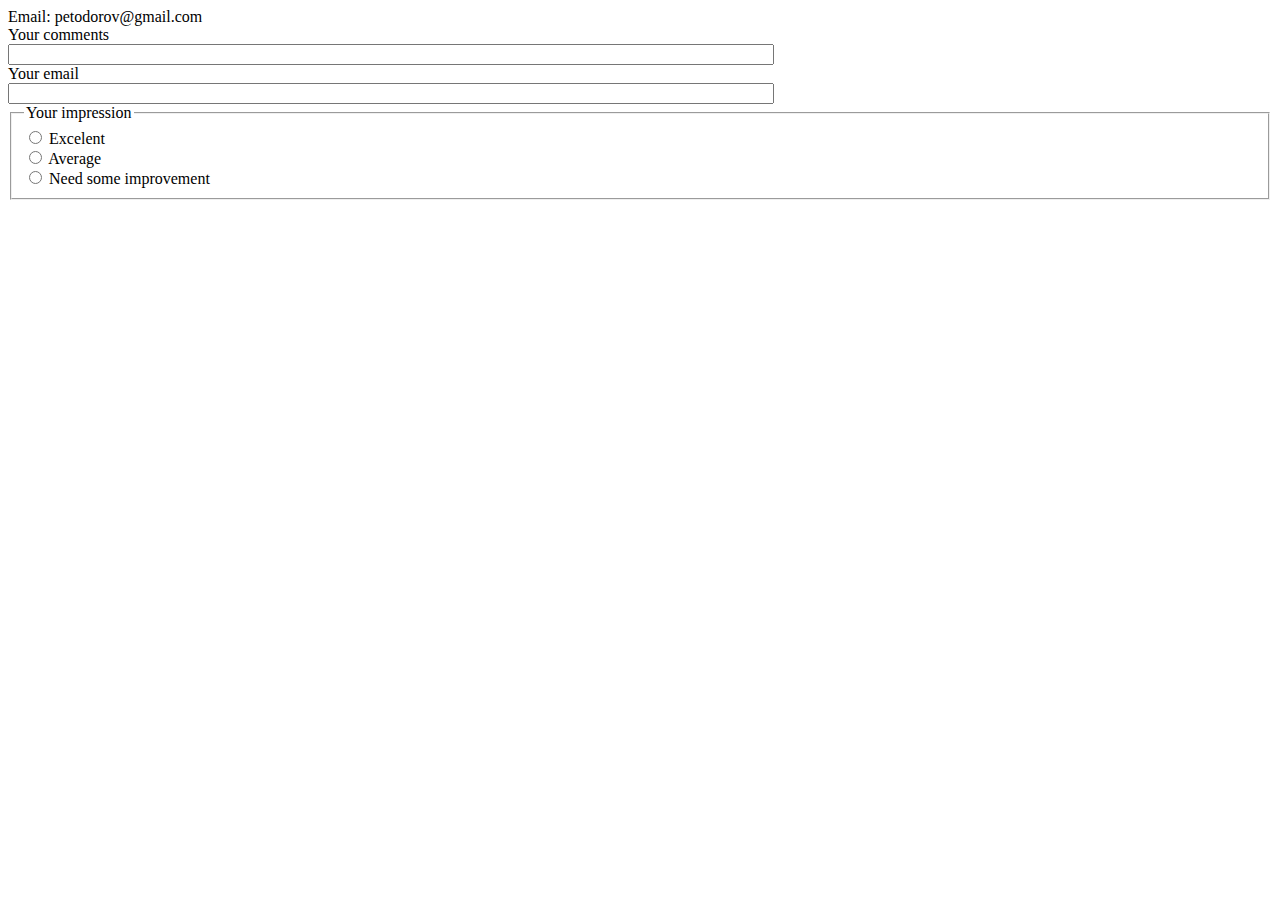
==== HTML-Personal Site/contacts.html @ b2dbfbba "adds contact form" ====
<!DOCTYPE html>
<html lang="en">

<head>
    <meta charset="UTF-8">
    <meta name="viewport" content="width=device-width, initial-scale=1.0">
    <meta http-equiv="X-UA-Compatible" content="ie=edge">
    <title>Contacts</title>
    <link rel="stylesheet" href="contacts.css">
</head>

<body>
    <div>Email: petodorov@gmail.com</div>
    <form action="" method="POST">
        <div class="input-container">
            <label for="comment">Your comments</label>
            <input type="textfield" name="comment" id="comment">
            <br>
            <label for="email">Your email</label>
            <input type="email" name="email" id="email">
        </div>
        <fieldset>
            <legend>Your impression</legend>
            <input type="radio" id="excelent" name="excelent">
            <label for="excelent">Excelent</label><br />

            <input type="radio" id="average" name="average">
            <label for="average">Average</label><br />

            <input type="radio" id="bad" name="bad">
            <label for="bad">Need some improvement</label>
        </fieldset>
    </form>
</body>

</html>
---- HTML-Personal Site/contacts.css ----
.input-container{
    display:flex;
    flex-wrap:wrap;
}
.input-container >*{
    flex: 0 1 60%;
}
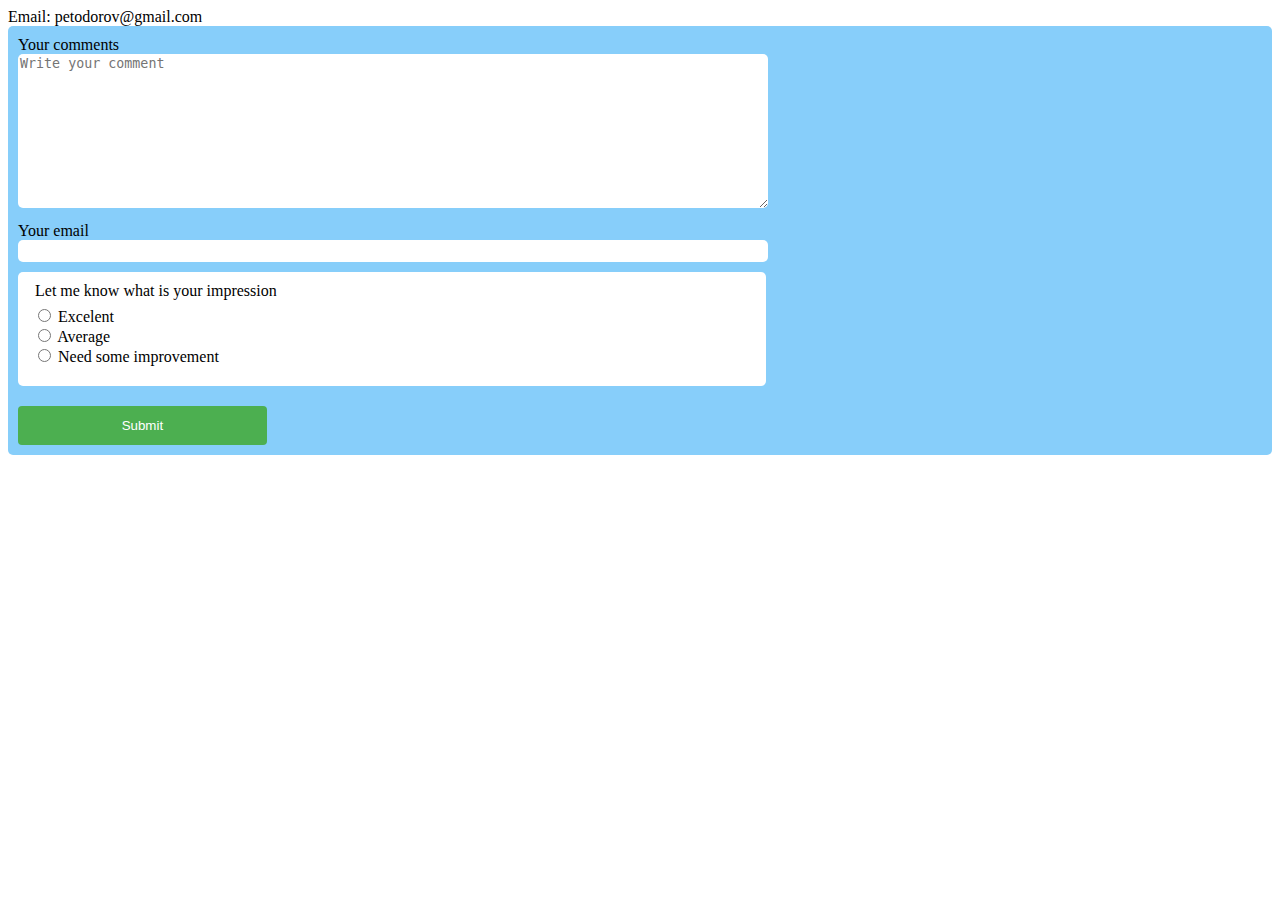
==== commit 0ad71913: "styles contacts form" ====
--- a/HTML-Personal Site/contacts.html
+++ b/HTML-Personal Site/contacts.html
@@ -11,16 +11,27 @@
 
 <body>
     <div>Email: petodorov@gmail.com</div>
-    <form action="" method="POST">
-        <div class="input-container">
-            <label for="comment">Your comments</label>
-            <input type="textfield" name="comment" id="comment">
-            <br>
-            <label for="email">Your email</label>
-            <input type="email" name="email" id="email">
+    <form action="index.html" method="POST">
+        <div class="form-input-container">
+            <div class="input-container">
+                <div class="row">
+                    <label for="comment"> Your comments </label>
+                </div>
+                <textarea name="comment" id="comment" cols="30" rows="10" placeholder="Write your comment"></textarea>
+            </div>
+
+            <div class="input-container">
+                <div class="row">
+                    <label for="email">Your email</label>
+                </div>
+
+                <input type="email" name="email" id="email">
+            </div>
         </div>
+        <div class="fieldset-container">
+
         <fieldset>
-            <legend>Your impression</legend>
+            <legend>Let me know what is your impression</legend>
             <input type="radio" id="excelent" name="excelent">
             <label for="excelent">Excelent</label><br />
 
@@ -30,6 +41,9 @@
             <input type="radio" id="bad" name="bad">
             <label for="bad">Need some improvement</label>
         </fieldset>
+    </div>
+
+        <input type="submit">
     </form>
 </body>
 
--- a/HTML-Personal Site/contacts.css
+++ b/HTML-Personal Site/contacts.css
@@ -1,7 +1,45 @@
+form{
+    display: flex;
+    flex-direction: column;
+    background: lightskyblue;
+    border-radius:5px;
+    padding:10px;
+}
+
+
+fieldset{
+    background: white;
+    border:none;
+}
+.fieldset-container{
+    padding:10px 1px;
+    background: white;
+}
+
+.form-input-container, fieldset {
+    flex: 0 1 auto;
+}
+
+.input-container> *, .fieldset-container {
+   width:60%;
+    border:none;
+    border-radius:5px;
+}
 .input-container{
-    display:flex;
-    flex-wrap:wrap;
+    margin: 0 0 10px 0;
 }
-.input-container >*{
-    flex: 0 1 60%;
+
+input[type=submit] {
+    background-color: #4CAF50;
+    color: white;
+    padding: 12px 20px;
+    border: none;
+    border-radius: 4px;
+    cursor: pointer;
+    width:20%;
+    margin: 20px 0 0 0;
+}
+
+input[type=email]{
+    height:20px;
 }